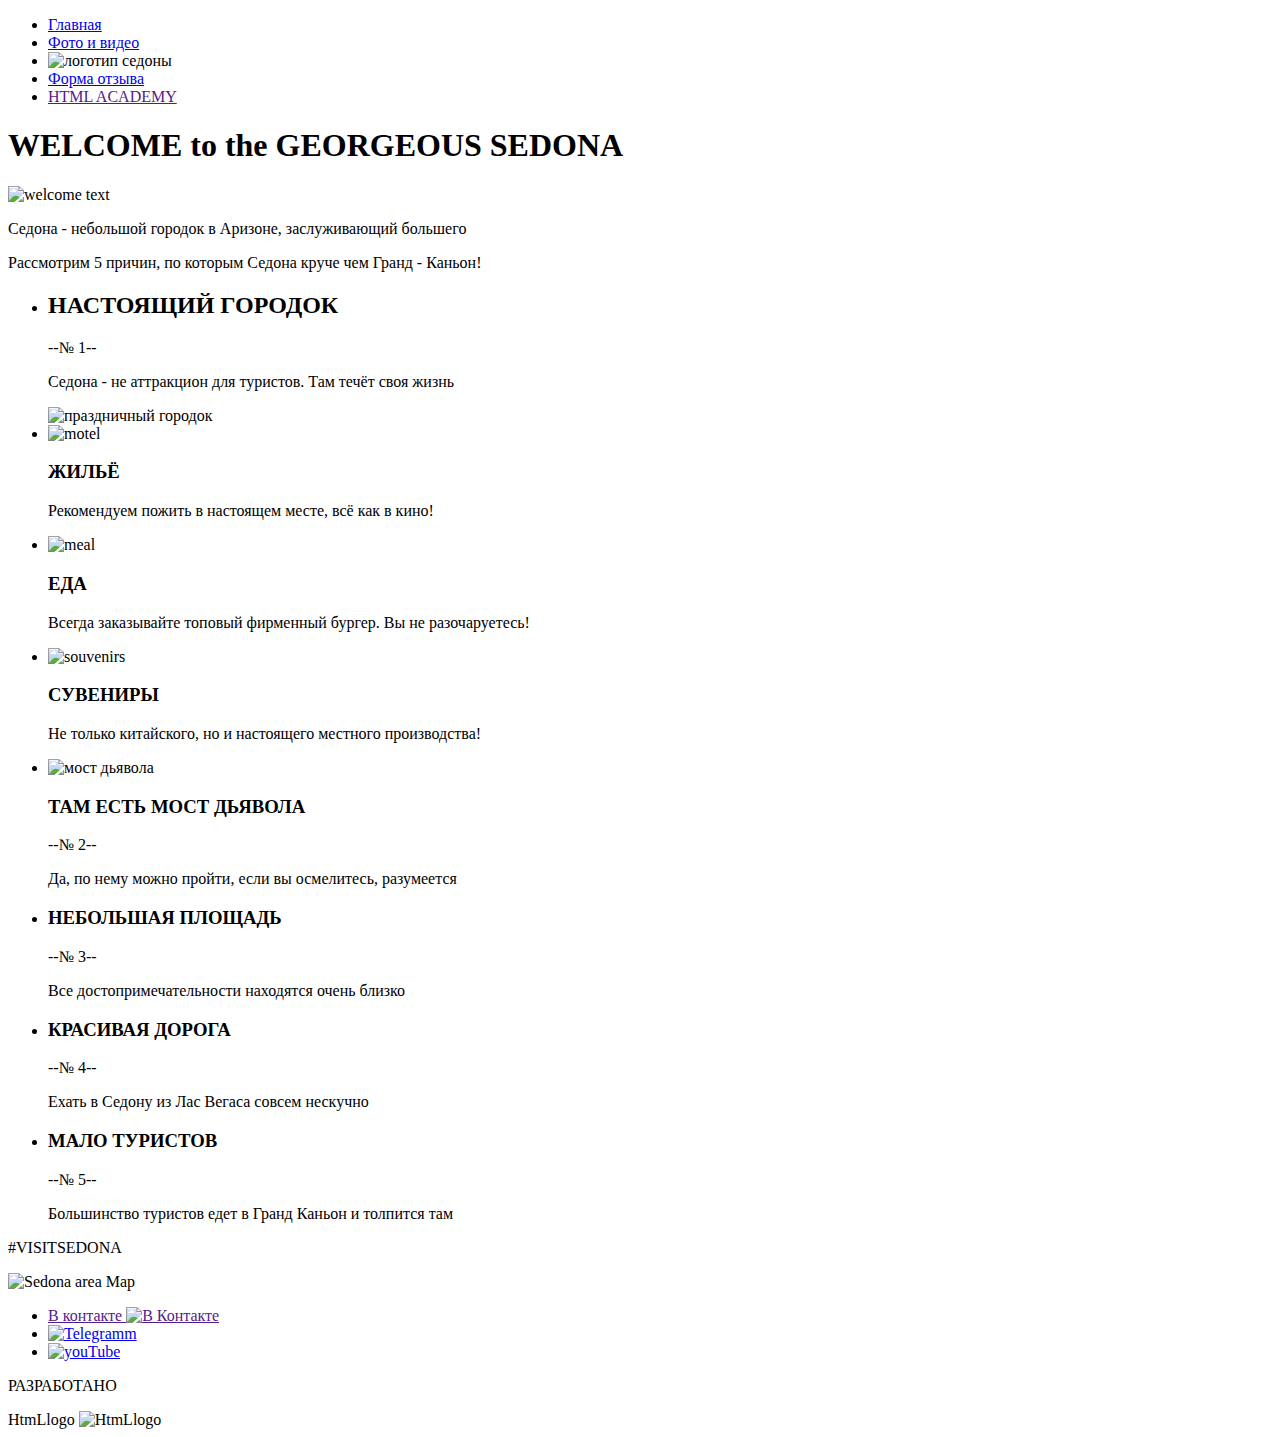
==== 3/index.html @ f10b2c18 ":heavy_check_mark: Сборка #3" ====
<!DOCTYPE html>
<html lang="ru">

<head>
    <meta charset="utf-8">
    <meta name="viewport" content="width=device-width, initial-scale=1.0">
    <title>HTML Academy: Седона</title>
  <base href="https://htmlacademy-adaptive.github.io/1983821-sedona-25/3/">
</head>

<body class="page-body">
    <!--p>Репозиторий создан для обучения на профессиональном онлайн‑курсе «<a href="https://htmlacademy.ru/intensive/adaptive">HTML и CSS. Адаптивная вёрстка и автоматизация</a>».</p-->

    <header class="page-header">
        <div class="container header-container">
            <nav class="header-navigation">
                <ul class="header-navigation-list">
                    <li class="header-navigation-list_item">
                        <a class="navigation-link" href="index.html">Главная</a>
                    </li>
                    <li class="header-navigation-list_item">
                        <a class="navigation-link" href="#">Фото и видео</a>
                    </li>
                    <li class="header-navigation-list_item"><img class="logotriangle" src="" height="96" width="185" alt="логотип седоны">
                    </li>
                    <li class="header-navigation-list_item">
                        <a class="navigation-link" href="#">Форма отзыва</a>
                    </li>
                    <li class="header-navigation-list_item">
                        <a class="navigation-link" href="">HTML ACADEMY</a>
                    </li>
                </ul>
            </nav>
        </div>
    </header>
    <main>
        <section class="main-part">
            <h1 class="main-part_title">WELCOME to the GEORGEOUS SEDONA</h1>
            <img class="main-part_title--welcome-image" src="" alt="welcome text">
        </section>
        <div class="main-part__advantages">
            <p class="advantages_title">Седона - небольшой городок в Аризоне, заслуживающий большего</p>
            <p class="advantages_title--overview">Рассмотрим 5 причин, по которым Седона круче чем Гранд - Каньон!</p>
        </div>
        <section class="advantages_details">
            <div class="advantages_details">
                <ul class="advantages_details-list">
                    <li class="advantages_details-list--item background-blue">
                        <h2 class="advantages_details-list--item--title">НАСТОЯЩИЙ ГОРОДОК </h2>
                        <p class="advantages_details-list--item--number"> --№ 1-- </p>
                        <p class="advantages_details-list--item--description"> Седона - не аттракцион для туристов. Там течёт своя жизнь</p>
                        <img class="advantages_details-list--item--photo" src="" width="" height="" alt="праздничный городок">
                    </li>
                    <li class="advantages_details-list--item">
                        <img class="advantages_details-list--item--attraction--pic" src="" width="" height="" alt="motel">
                        <h3 class="advantages_details-list--item--attraction--title">ЖИЛЬЁ</h3>
                        <p class="advantages_details-list--item--attraction--description"> Рекомендуем пожить в настоящем месте, всё как в кино! </p>
                    </li>
                    <li class="advantages_details-list--item">
                        <img class="advantages_details-list--item--attraction--pic" src="" width="" height="" alt="meal">
                        <h3 class="advantages_details-list--item--attraction--title"> ЕДА</h3>
                        <p class="advantages_details-list--item--attraction--description"> Всегда заказывайте топовый фирменный бургер. Вы не разочаруетесь!</p>
                    </li>
                    <li class="advantages_details-list--item">
                        <img class="advantages_details-list--item--attraction--pic" src="" width="" height="" alt="souvenirs">
                        <h3 class="advantages_details-list--item--attraction--title">СУВЕНИРЫ</h3>
                        <p class="advantages-description"> Не только китайского, но и настоящего местного производства! </p>
                    </li>

                    <li class="advantages_details-list--item background--blue">
                        <img class="advantages_details-list--item--photo" src="" width="" height="" alt="мост дьявола">
                        <h3 class="advantages_details-list--item--attraction--title">ТАМ ЕСТЬ МОСТ ДЬЯВОЛА</h3>
                        <p class="advantages_details-list--item--number"> --№ 2-- </p>
                        <p class="advantages_details-list--item--description">Да, по нему можно пройти, если вы осмелитесь, разумеется</p>
                    </li>
                    <li class="advantages_details-list--item">
                        <h3 class="advantages_details-list--item--attraction--title">НЕБОЛЬШАЯ ПЛОЩАДЬ</h3>
                        <p class="advantages_details-list--item--number"> --№ 3-- </p>
                        <p class="advantages_details-list--item--attraction--description">Все достопримечательности находятся очень близко</p>
                    </li>
                    <li class="advantages_details-list--item">
                        <h3 class="advantages_details-list--item--attraction--title">КРАСИВАЯ ДОРОГА</h3>
                        <p class="advantages_details-list--item--number"> --№ 4-- </p>
                        <p class="advantages_details-list--item--attraction--description">Ехать в Седону из Лас Вегаса совсем нескучно</p>
                    </li>
                    <li class="advantages_details-list--item">
                        <h3 class="advantages_details-list--item--attraction--title">МАЛО ТУРИСТОВ</h3>
                        <p class="advantages_details-list--item--number"> --№ 5-- </p>
                        <p class="advantages_details-list--item--attraction--description">Большинство туристов едет в Гранд Каньон и толпится там</p>
                    </li>
                </ul>
            </div>
        </section>
    </main>
    <footer class="page-footer">
        <p class="page-footer_appeal">#VISITSEDONA</p>
        <img class="page-footer_map" src="" width="" height="" alt="Sedona area Map">
        <ul class="page-footer_social-list">
            <li class="page-footer_social-list--item">
                <a class="page-footer_button visually-hidden" href="" target="В Контакте">В контакте
                    <img src="" alt="В Контакте">
                </a>
            </li>
            <li class="page-footer_social-list--item">
                <a class="page-footer_button" href="https:telegram.ru" target="Telegramm">
                    <img src="" alt="Telegramm">
                </a>
            </li>
            <li class="page-footer_social-list--item">
                <a class="page-footer_button" href="https:youtube.com" target="youtube">
                    <img src="images/labels/social-youtube.png" alt="youTube">
                </a>
            </li>
        </ul>
        <p class="page-footer_copyright">РАЗРАБОТАНО</p>
        <a class="page-footer_button visually-hidden">HtmLlogo
            <img src="" href="#" target="_blank" alt="HtmLlogo">
        </a>
    </footer>
</body>

</html>
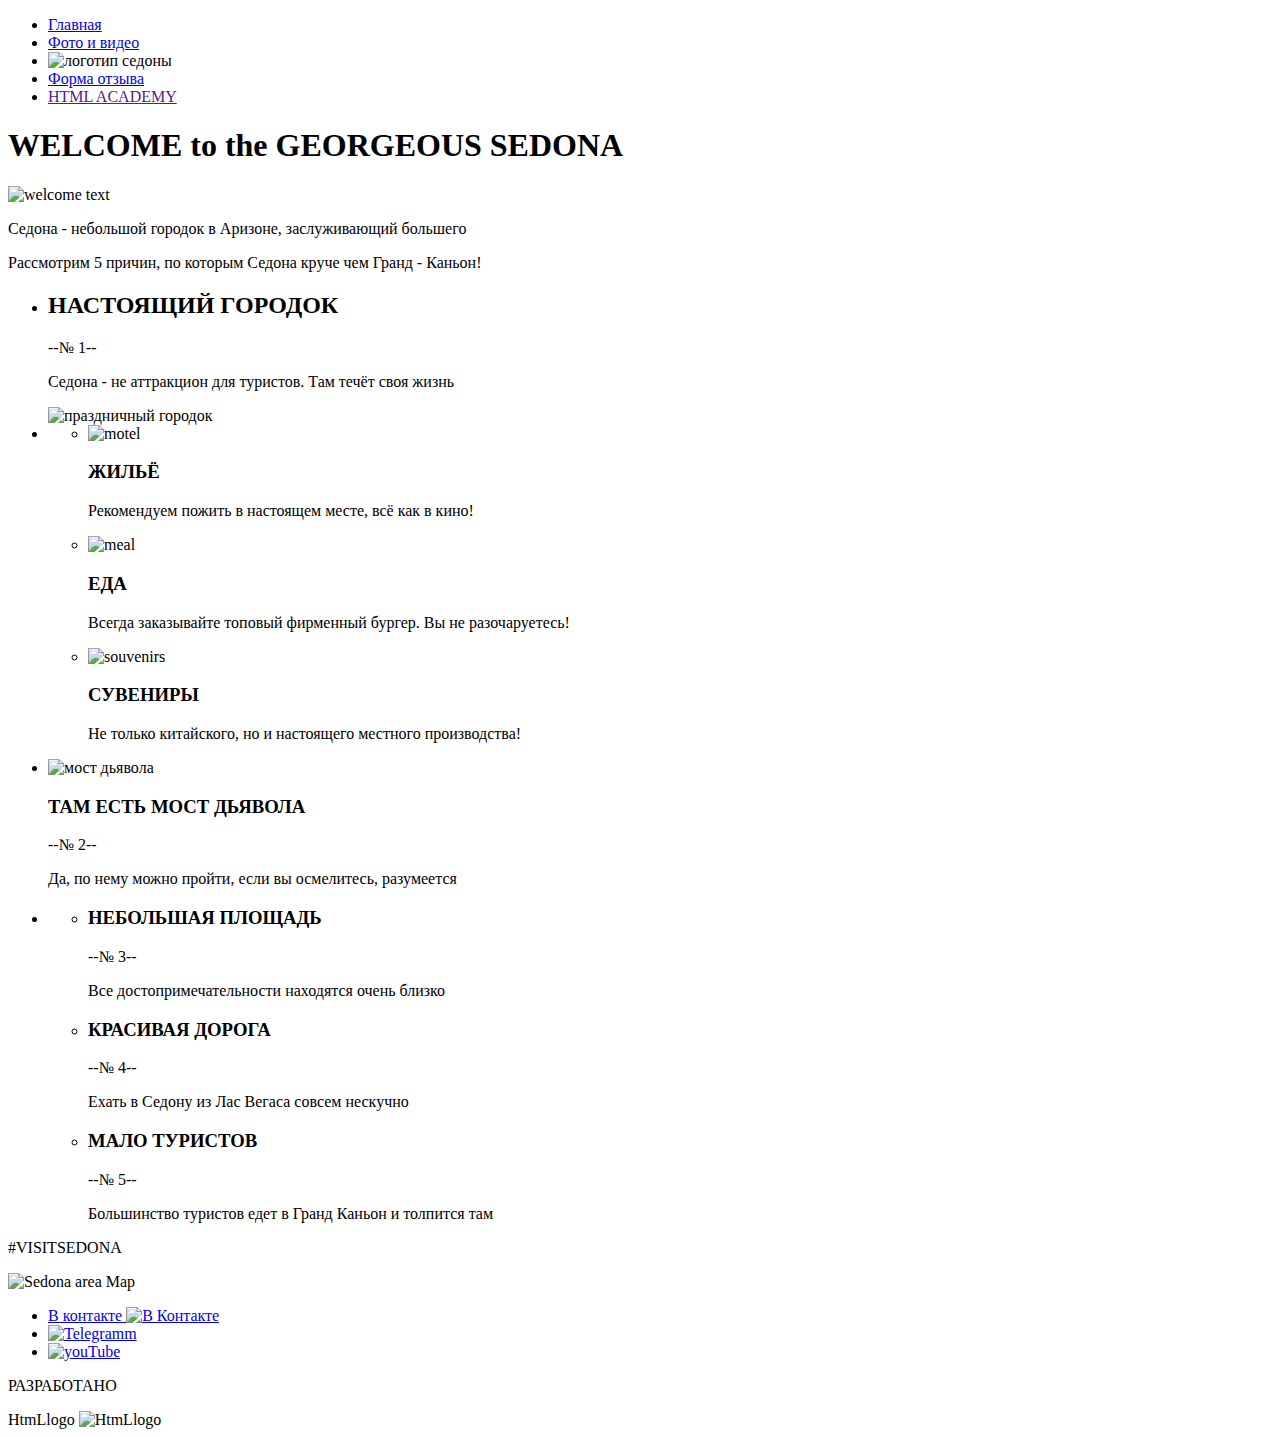
==== commit c0ba3f85: ":heavy_check_mark: Сборка #3" ====
--- a/3/index.html
+++ b/3/index.html
@@ -35,86 +35,109 @@
     </header>
     <main>
         <section class="main-part">
-            <h1 class="main-part_title">WELCOME to the GEORGEOUS SEDONA</h1>
-            <img class="main-part_title--welcome-image" src="" alt="welcome text">
-        </section>
-        <div class="main-part__advantages">
-            <p class="advantages_title">Седона - небольшой городок в Аризоне, заслуживающий большего</p>
-            <p class="advantages_title--overview">Рассмотрим 5 причин, по которым Седона круче чем Гранд - Каньон!</p>
-        </div>
-        <section class="advantages_details">
-            <div class="advantages_details">
-                <ul class="advantages_details-list">
-                    <li class="advantages_details-list--item background-blue">
-                        <h2 class="advantages_details-list--item--title">НАСТОЯЩИЙ ГОРОДОК </h2>
-                        <p class="advantages_details-list--item--number"> --№ 1-- </p>
-                        <p class="advantages_details-list--item--description"> Седона - не аттракцион для туристов. Там течёт своя жизнь</p>
-                        <img class="advantages_details-list--item--photo" src="" width="" height="" alt="праздничный городок">
-                    </li>
-                    <li class="advantages_details-list--item">
-                        <img class="advantages_details-list--item--attraction--pic" src="" width="" height="" alt="motel">
-                        <h3 class="advantages_details-list--item--attraction--title">ЖИЛЬЁ</h3>
-                        <p class="advantages_details-list--item--attraction--description"> Рекомендуем пожить в настоящем месте, всё как в кино! </p>
-                    </li>
-                    <li class="advantages_details-list--item">
-                        <img class="advantages_details-list--item--attraction--pic" src="" width="" height="" alt="meal">
-                        <h3 class="advantages_details-list--item--attraction--title"> ЕДА</h3>
-                        <p class="advantages_details-list--item--attraction--description"> Всегда заказывайте топовый фирменный бургер. Вы не разочаруетесь!</p>
-                    </li>
-                    <li class="advantages_details-list--item">
-                        <img class="advantages_details-list--item--attraction--pic" src="" width="" height="" alt="souvenirs">
-                        <h3 class="advantages_details-list--item--attraction--title">СУВЕНИРЫ</h3>
-                        <p class="advantages-description"> Не только китайского, но и настоящего местного производства! </p>
-                    </li>
-
-                    <li class="advantages_details-list--item background--blue">
-                        <img class="advantages_details-list--item--photo" src="" width="" height="" alt="мост дьявола">
-                        <h3 class="advantages_details-list--item--attraction--title">ТАМ ЕСТЬ МОСТ ДЬЯВОЛА</h3>
-                        <p class="advantages_details-list--item--number"> --№ 2-- </p>
-                        <p class="advantages_details-list--item--description">Да, по нему можно пройти, если вы осмелитесь, разумеется</p>
-                    </li>
-                    <li class="advantages_details-list--item">
-                        <h3 class="advantages_details-list--item--attraction--title">НЕБОЛЬШАЯ ПЛОЩАДЬ</h3>
-                        <p class="advantages_details-list--item--number"> --№ 3-- </p>
-                        <p class="advantages_details-list--item--attraction--description">Все достопримечательности находятся очень близко</p>
-                    </li>
-                    <li class="advantages_details-list--item">
-                        <h3 class="advantages_details-list--item--attraction--title">КРАСИВАЯ ДОРОГА</h3>
-                        <p class="advantages_details-list--item--number"> --№ 4-- </p>
-                        <p class="advantages_details-list--item--attraction--description">Ехать в Седону из Лас Вегаса совсем нескучно</p>
-                    </li>
-                    <li class="advantages_details-list--item">
-                        <h3 class="advantages_details-list--item--attraction--title">МАЛО ТУРИСТОВ</h3>
-                        <p class="advantages_details-list--item--number"> --№ 5-- </p>
-                        <p class="advantages_details-list--item--attraction--description">Большинство туристов едет в Гранд Каньон и толпится там</p>
-                    </li>
-                </ul>
+            <div class="main-part__welcome">
+                <h1 class="visually-hidden">WELCOME to the GEORGEOUS SEDONA</h1>
+                <img class="main-part__image" src="#" width="" height="" alt="welcome text">
+            </div>
+            <div class="main-part__advantages">
+                <p class="main-part__title">Седона - небольшой городок в Аризоне, заслуживающий большего</p>
+                <p class="main-part__overview">Рассмотрим 5 причин, по которым Седона круче чем Гранд - Каньон!</p>
             </div>
         </section>
+        <section class="advantages">
+            <ul class="advantages__list list-reset">
+                <li class="advantages__item advantages__item--full">
+                    <div class="advantages__wrapper">
+                        <div class="advantages__container">
+                            <h2 class="advantages__title">НАСТОЯЩИЙ ГОРОДОК </h2>
+                            <p class="advantages__number"> --№ 1-- </p>
+                            <p class="advantages__description"> Седона - не аттракцион для туристов. Там течёт своя жизнь</p>
+                        </div>
+                        <div class="advantages__img">
+                            <img src="#" width="" height="" alt="праздничный городок">
+                        </div>
+                    </div>
+                </li>
+                <li class="advantages__item">
+                    <ul class="advantages__attractions">
+                        <li class="advantages__attractions--item">
+                            <img src="#" width="" height="" alt="motel">
+                            <h3 class="advantages__title">ЖИЛЬЁ</h3>
+                            <p class="advantages__description">Рекомендуем пожить в настоящем месте, всё как в кино! </p>
+                        </li>
+                        <li class="advantages__attractions--item">
+                            <img src="#" width=" " height=" " alt="meal">
+                            <h3 class="advantages__title"> ЕДА</h3>
+                            <p class="advantages__description">Всегда заказывайте топовый фирменный бургер. Вы не разочаруетесь!</p>
+                        </li>
+                        <li class="advantages__attractions--item">
+                            <img src="#" width=" " height=" " alt="souvenirs">
+                            <h3 class="advantages__title">СУВЕНИРЫ</h3>
+                            <p class="advantages__description"> Не только китайского, но и настоящего местного производства! </p>
+                        </li>
+                    </ul>
+                    <li class="advantages__item advantages__item--ful">
+                        <div class="advaantages__wrapper">
+                            <div class="advantages__img">
+                                <img src="#" width=" " height=" " alt="мост дьявола ">
+                            </div>
+                            <div class="advantages__container">
+                                <h3 class="advantages__title">ТАМ ЕСТЬ МОСТ ДЬЯВОЛА</h3>
+                                <p class="advantages__number"></p> --№ 2-- </p>
+                                <p class="advantages__description">Да, по нему можно пройти, если вы осмелитесь, разумеется</p>
+                            </div>
+                        </div>
+                        <li class="advantages__item">
+                            <ul class="advantages__attractions">
+                                <li class="advantages__item">
+                                    <div class="advantages__container">
+                                        <h3 class="advantages__title ">НЕБОЛЬШАЯ ПЛОЩАДЬ</h3>
+                                        <p class="advantages__number"> --№ 3-- </p>
+                                        <p class="advantages__description">Все достопримечательности находятся очень близко</p>
+                                    </div>
+                                </li>
+                                <li class="advantages__item">
+                                    <div class="adevantages__container">
+                                        <h3 class="advantages__title">КРАСИВАЯ ДОРОГА</h3>
+                                        <p class="advantages__number"> --№ 4-- </p>
+                                        <p class="advantages__description ">Ехать в Седону из Лас Вегаса совсем нескучно</p>
+                                    </div>
+                                </li>
+                                <li class="advantages__item">
+                                    <div class="adevantages__container">
+                                        <h3 class="advantages__title ">МАЛО ТУРИСТОВ</h3>
+                                        <p class="advantages__number"> --№ 5-- </p>
+                                        <p class="advantages__description">Большинство туристов едет в Гранд Каньон и толпится там</p>
+                                    </div>
+                                </li>
+                            </ul>
+                        </li>
+
+        </section>
     </main>
-    <footer class="page-footer">
-        <p class="page-footer_appeal">#VISITSEDONA</p>
-        <img class="page-footer_map" src="" width="" height="" alt="Sedona area Map">
-        <ul class="page-footer_social-list">
-            <li class="page-footer_social-list--item">
-                <a class="page-footer_button visually-hidden" href="" target="В Контакте">В контакте
-                    <img src="" alt="В Контакте">
+    <footer class="page-footer ">
+        <p class="page-footer_appeal ">#VISITSEDONA</p>
+        <img class="page-footer_map " src=" " width=" " height=" " alt="Sedona area Map ">
+        <ul class="page-footer_social-list ">
+            <li class="page-footer_social-list--item ">
+                <a class="page-footer_button visually-hidden " href=" " target="В Контакте ">В контакте
+                    <img src=" " alt="В Контакте ">
                 </a>
             </li>
-            <li class="page-footer_social-list--item">
-                <a class="page-footer_button" href="https:telegram.ru" target="Telegramm">
-                    <img src="" alt="Telegramm">
+            <li class="page-footer_social-list--item ">
+                <a class="page-footer_button " href="https:telegram.ru " target="Telegramm ">
+                    <img src=" " alt="Telegramm ">
                 </a>
             </li>
-            <li class="page-footer_social-list--item">
-                <a class="page-footer_button" href="https:youtube.com" target="youtube">
-                    <img src="images/labels/social-youtube.png" alt="youTube">
+            <li class="page-footer_social-list--item ">
+                <a class="page-footer_button " href="https:youtube.com " target="youtube ">
+                    <img src="images/labels/social-youtube.png " alt="youTube ">
                 </a>
             </li>
         </ul>
-        <p class="page-footer_copyright">РАЗРАБОТАНО</p>
-        <a class="page-footer_button visually-hidden">HtmLlogo
-            <img src="" href="#" target="_blank" alt="HtmLlogo">
+        <p class="page-footer_copyright ">РАЗРАБОТАНО</p>
+        <a class="page-footer_button visually-hidden ">HtmLlogo
+            <img src=" " href="# " target="_blank " alt="HtmLlogo ">
         </a>
     </footer>
 </body>
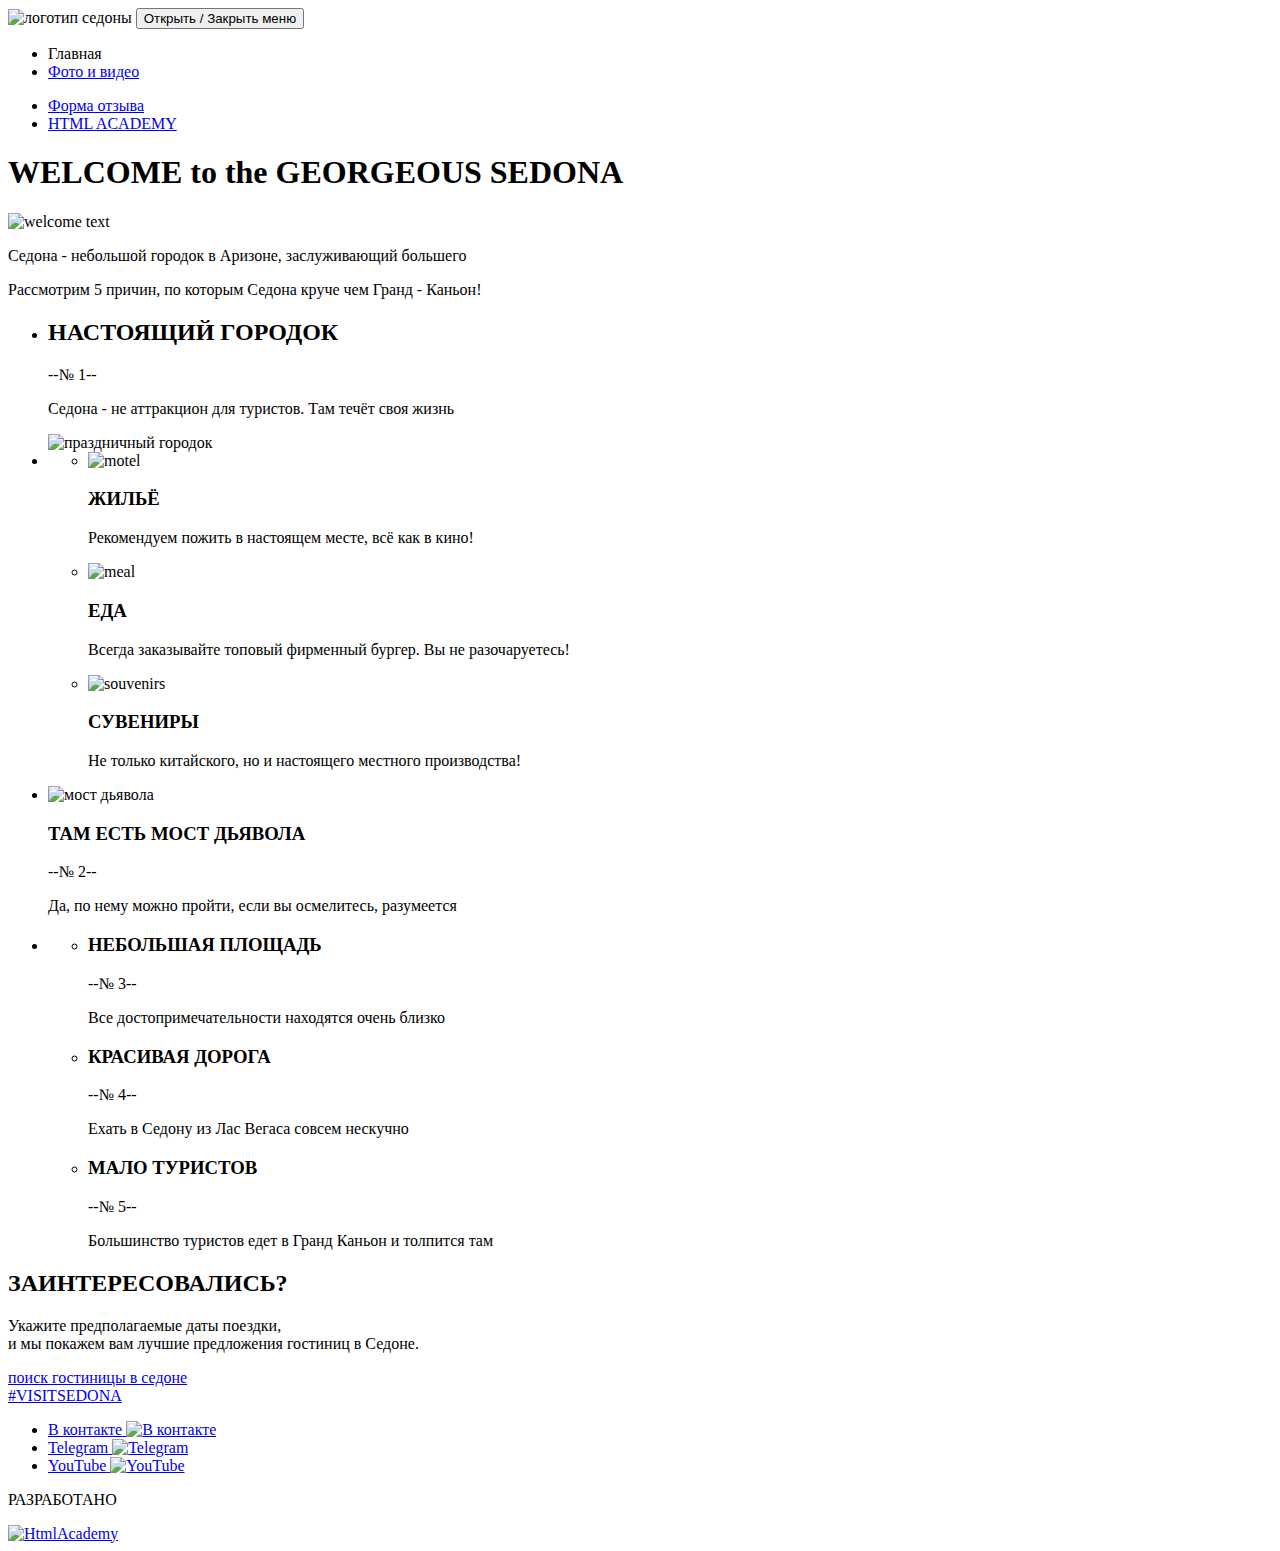
==== commit 3cdaddfa: ":heavy_check_mark: Сборка #3" ====
--- a/3/index.html
+++ b/3/index.html
@@ -2,144 +2,183 @@
 <html lang="ru">
 
 <head>
-    <meta charset="utf-8">
-    <meta name="viewport" content="width=device-width, initial-scale=1.0">
-    <title>HTML Academy: Седона</title>
+  <meta charset="utf-8" />
+  <meta name="viewport" content="width=device-width, initial-scale=1.0" />
+  <title>HTML Academy: Седона</title>
   <base href="https://htmlacademy-adaptive.github.io/1983821-sedona-25/3/">
 </head>
 
-<body class="page-body">
-    <!--p>Репозиторий создан для обучения на профессиональном онлайн‑курсе «<a href="https://htmlacademy.ru/intensive/adaptive">HTML и CSS. Адаптивная вёрстка и автоматизация</a>».</p-->
+<body class="body">
+  <header class="header">
+    <nav class="header__navigation navigation">
+      <a class="navigation__logo">
+        <img src="#" height="96" width="185" alt="логотип седоны" />
+      </a>
+      <button class="navigation__btn" type="button">
+        <span class="visually-hidden">Открыть / Закрыть меню</span>
+      </button>
+      <ul class="navigation__list list-reset">
+        <li class="navigation__item">
+          <a class="navigation__link navigation__link--current">Главная</a>
+        </li>
+        <li class="navigation__item">
+          <a class="navigation__link" href="catalog.html">Фото и видео</a>
+        </li>
+      </ul>
+      <ul class="navigation__list list-reset">
+        <li class="navigation__item">
+          <a class="navigation__link" href="form.html">Форма отзыва</a>
+        </li>
+        <li class="navigation__item">
+          <a class="navigation__link" href="#">HTML ACADEMY</a>
+        </li>
+      </ul>
+    </nav>
+  </header>
+  <main>
+    <section class="main">
+      <div class="main__welcome">
+        <h1 class="visually-hidden">WELCOME to the GEORGEOUS SEDONA</h1>
+        <img class="main__image" src="#" width="901" height="389" alt="welcome text" />
+      </div>
+      <div class="main__advantages">
+        <p class="main__title">
+          Седона - небольшой городок в Аризоне, заслуживающий большего
+        </p>
+        <p class="main__overview">
+          Рассмотрим 5 причин, по которым Седона круче чем Гранд - Каньон!
+        </p>
+      </div>
+    </section>
+    <section class="advantages">
+      <ul class="advantages__list list-reset">
+        <li class="advantages__item advantages__item--full">
+          <div class="advantages__wrapper">
+            <div class="advantages__container">
+              <h2 class="advantages__title">НАСТОЯЩИЙ ГОРОДОК</h2>
+              <p class="advantages__number">--№ 1--</p>
+              <p class="advantages__description">
+                Седона - не аттракцион для туристов. Там течёт своя жизнь
+              </p>
+            </div>
+            <div class="advantages__img">
+              <img src="#" width="520" height="260" alt="праздничный городок" />
+            </div>
+          </div>
+        </li>
+        <li class="advantages__item">
+          <ul class="advantages__attractions">
+            <li class="advantages__item">
+              <img src="#" width="39" height="37" alt="motel" />
+              <h3 class="advantages__title">ЖИЛЬЁ</h3>
+              <p class="advantages__description">
+                Рекомендуем пожить в настоящем месте, всё как в кино!
+              </p>
+            </li>
+            <li class="advantages__item">
+              <img src="#" width="40" height="35" alt="meal" />
+              <h3 class="advantages__title">ЕДА</h3>
+              <p class="advantages__description">
+                Всегда заказывайте топовый фирменный бургер. Вы не
+                разочаруетесь!
+              </p>
+            </li>
+            <li class="advantages__item">
+              <img src="#" width="32" height="38" alt="souvenirs" />
+              <h3 class="advantages__title">СУВЕНИРЫ</h3>
+              <p class="advantages__description">
+                Не только китайского, но и настоящего местного производства!
+              </p>
+            </li>
+          </ul>
+        </li>
 
-    <header class="page-header">
-        <div class="container header-container">
-            <nav class="header-navigation">
-                <ul class="header-navigation-list">
-                    <li class="header-navigation-list_item">
-                        <a class="navigation-link" href="index.html">Главная</a>
-                    </li>
-                    <li class="header-navigation-list_item">
-                        <a class="navigation-link" href="#">Фото и видео</a>
-                    </li>
-                    <li class="header-navigation-list_item"><img class="logotriangle" src="" height="96" width="185" alt="логотип седоны">
-                    </li>
-                    <li class="header-navigation-list_item">
-                        <a class="navigation-link" href="#">Форма отзыва</a>
-                    </li>
-                    <li class="header-navigation-list_item">
-                        <a class="navigation-link" href="">HTML ACADEMY</a>
-                    </li>
-                </ul>
-            </nav>
-        </div>
-    </header>
-    <main>
-        <section class="main-part">
-            <div class="main-part__welcome">
-                <h1 class="visually-hidden">WELCOME to the GEORGEOUS SEDONA</h1>
-                <img class="main-part__image" src="#" width="" height="" alt="welcome text">
+        <li class="advantages__item advantages__item--ful">
+          <div class="advantages__wrapper">
+            <div class="advantages__img">
+              <img src="#" width="520" height="260" alt="мост дьявола " />
             </div>
-            <div class="main-part__advantages">
-                <p class="main-part__title">Седона - небольшой городок в Аризоне, заслуживающий большего</p>
-                <p class="main-part__overview">Рассмотрим 5 причин, по которым Седона круче чем Гранд - Каньон!</p>
+            <div class="advantages__container">
+              <h3 class="advantages__title">ТАМ ЕСТЬ МОСТ ДЬЯВОЛА</h3>
+              <p class="advantages__number">--№ 2--</p>
+              <p class="advantages__description">
+                Да, по нему можно пройти, если вы осмелитесь, разумеется
+              </p>
             </div>
-        </section>
-        <section class="advantages">
-            <ul class="advantages__list list-reset">
-                <li class="advantages__item advantages__item--full">
-                    <div class="advantages__wrapper">
-                        <div class="advantages__container">
-                            <h2 class="advantages__title">НАСТОЯЩИЙ ГОРОДОК </h2>
-                            <p class="advantages__number"> --№ 1-- </p>
-                            <p class="advantages__description"> Седона - не аттракцион для туристов. Там течёт своя жизнь</p>
-                        </div>
-                        <div class="advantages__img">
-                            <img src="#" width="" height="" alt="праздничный городок">
-                        </div>
-                    </div>
-                </li>
-                <li class="advantages__item">
-                    <ul class="advantages__attractions">
-                        <li class="advantages__attractions--item">
-                            <img src="#" width="" height="" alt="motel">
-                            <h3 class="advantages__title">ЖИЛЬЁ</h3>
-                            <p class="advantages__description">Рекомендуем пожить в настоящем месте, всё как в кино! </p>
-                        </li>
-                        <li class="advantages__attractions--item">
-                            <img src="#" width=" " height=" " alt="meal">
-                            <h3 class="advantages__title"> ЕДА</h3>
-                            <p class="advantages__description">Всегда заказывайте топовый фирменный бургер. Вы не разочаруетесь!</p>
-                        </li>
-                        <li class="advantages__attractions--item">
-                            <img src="#" width=" " height=" " alt="souvenirs">
-                            <h3 class="advantages__title">СУВЕНИРЫ</h3>
-                            <p class="advantages__description"> Не только китайского, но и настоящего местного производства! </p>
-                        </li>
-                    </ul>
-                    <li class="advantages__item advantages__item--ful">
-                        <div class="advaantages__wrapper">
-                            <div class="advantages__img">
-                                <img src="#" width=" " height=" " alt="мост дьявола ">
-                            </div>
-                            <div class="advantages__container">
-                                <h3 class="advantages__title">ТАМ ЕСТЬ МОСТ ДЬЯВОЛА</h3>
-                                <p class="advantages__number"></p> --№ 2-- </p>
-                                <p class="advantages__description">Да, по нему можно пройти, если вы осмелитесь, разумеется</p>
-                            </div>
-                        </div>
-                        <li class="advantages__item">
-                            <ul class="advantages__attractions">
-                                <li class="advantages__item">
-                                    <div class="advantages__container">
-                                        <h3 class="advantages__title ">НЕБОЛЬШАЯ ПЛОЩАДЬ</h3>
-                                        <p class="advantages__number"> --№ 3-- </p>
-                                        <p class="advantages__description">Все достопримечательности находятся очень близко</p>
-                                    </div>
-                                </li>
-                                <li class="advantages__item">
-                                    <div class="adevantages__container">
-                                        <h3 class="advantages__title">КРАСИВАЯ ДОРОГА</h3>
-                                        <p class="advantages__number"> --№ 4-- </p>
-                                        <p class="advantages__description ">Ехать в Седону из Лас Вегаса совсем нескучно</p>
-                                    </div>
-                                </li>
-                                <li class="advantages__item">
-                                    <div class="adevantages__container">
-                                        <h3 class="advantages__title ">МАЛО ТУРИСТОВ</h3>
-                                        <p class="advantages__number"> --№ 5-- </p>
-                                        <p class="advantages__description">Большинство туристов едет в Гранд Каньон и толпится там</p>
-                                    </div>
-                                </li>
-                            </ul>
-                        </li>
+          </div>
+        </li>
 
-        </section>
-    </main>
-    <footer class="page-footer ">
-        <p class="page-footer_appeal ">#VISITSEDONA</p>
-        <img class="page-footer_map " src=" " width=" " height=" " alt="Sedona area Map ">
-        <ul class="page-footer_social-list ">
-            <li class="page-footer_social-list--item ">
-                <a class="page-footer_button visually-hidden " href=" " target="В Контакте ">В контакте
-                    <img src=" " alt="В Контакте ">
-                </a>
+        <li class="advantages__item">
+          <ul class="advantages__attractions">
+            <li class="advantages__item">
+              <div class="advantages__container">
+                <h3 class="advantages__title">НЕБОЛЬШАЯ ПЛОЩАДЬ</h3>
+                <p class="advantages__number">--№ 3--</p>
+                <p class="advantages__description">
+                  Все достопримечательности находятся очень близко
+                </p>
+              </div>
             </li>
-            <li class="page-footer_social-list--item ">
-                <a class="page-footer_button " href="https:telegram.ru " target="Telegramm ">
-                    <img src=" " alt="Telegramm ">
-                </a>
+            <li class="advantages__item">
+              <div class="advantages__container">
+                <h3 class="advantages__title">КРАСИВАЯ ДОРОГА</h3>
+                <p class="advantages__number">--№ 4--</p>
+                <p class="advantages__description">
+                  Ехать в Седону из Лас Вегаса совсем нескучно
+                </p>
+              </div>
             </li>
-            <li class="page-footer_social-list--item ">
-                <a class="page-footer_button " href="https:youtube.com " target="youtube ">
-                    <img src="images/labels/social-youtube.png " alt="youTube ">
-                </a>
+            <li class="advantages__item">
+              <div class="advantages__container">
+                <h3 class="advantages__title">МАЛО ТУРИСТОВ</h3>
+                <p class="advantages__number">--№ 5--</p>
+                <p class="advantages__description">
+                  Большинство туристов едет в Гранд Каньон и толпится там
+                </p>
+              </div>
             </li>
-        </ul>
-        <p class="page-footer_copyright ">РАЗРАБОТАНО</p>
-        <a class="page-footer_button visually-hidden ">HtmLlogo
-            <img src=" " href="# " target="_blank " alt="HtmLlogo ">
+          </ul>
+        </li>
+      </ul>
+    </section>
+    <section class="hotels">
+      <h2 class="hotels__title">ЗАИНТЕРЕСОВАЛИСЬ?</h2>
+      <p class="hotels__text">
+        Укажите предполагаемые даты поездки,<br />
+        и мы покажем вам лучшие предложения гостиниц в Седоне.
+      </p>
+      <a class="navigation__search" href="catalog.html">поиск гостиницы в седоне</a>
+    </section>
+  </main>
+  <footer class="footer">
+    <a class="footer__appeal" href="#">#VISITSEDONA</a>
+    <ul class="social list-reset">
+      <li class="social__item">
+        <a class="social__link" href="#">
+          <span class="visually-hidden">В контакте</span>
+          <img src="#" alt="В контакте" width="24" height="24" />
         </a>
-    </footer>
+      </li>
+      <li class="social__item">
+        <a class="social__link" href="#">
+          <span class="visually-hidden">Telegram</span>
+          <img src="#" alt="Telegram" width="24" height="24" />
+        </a>
+      </li>
+      <li class="social__item">
+        <a class="social__link" href="#">
+          <span class="visually-hidden">YouTube</span>
+          <img src="#" alt="YouTube" width="24" height="24" />
+        </a>
+      </li>
+    </ul>
+    <div class="footer__copyright">
+      <p class="footer__copyright-text">РАЗРАБОТАНО</p>
+      <a class="footer__copyright-link" href="#" target="_blank">
+        <img src="#" alt="HtmlAcademy" />
+      </a>
+    </div>
+  </footer>
 </body>
 
 </html>
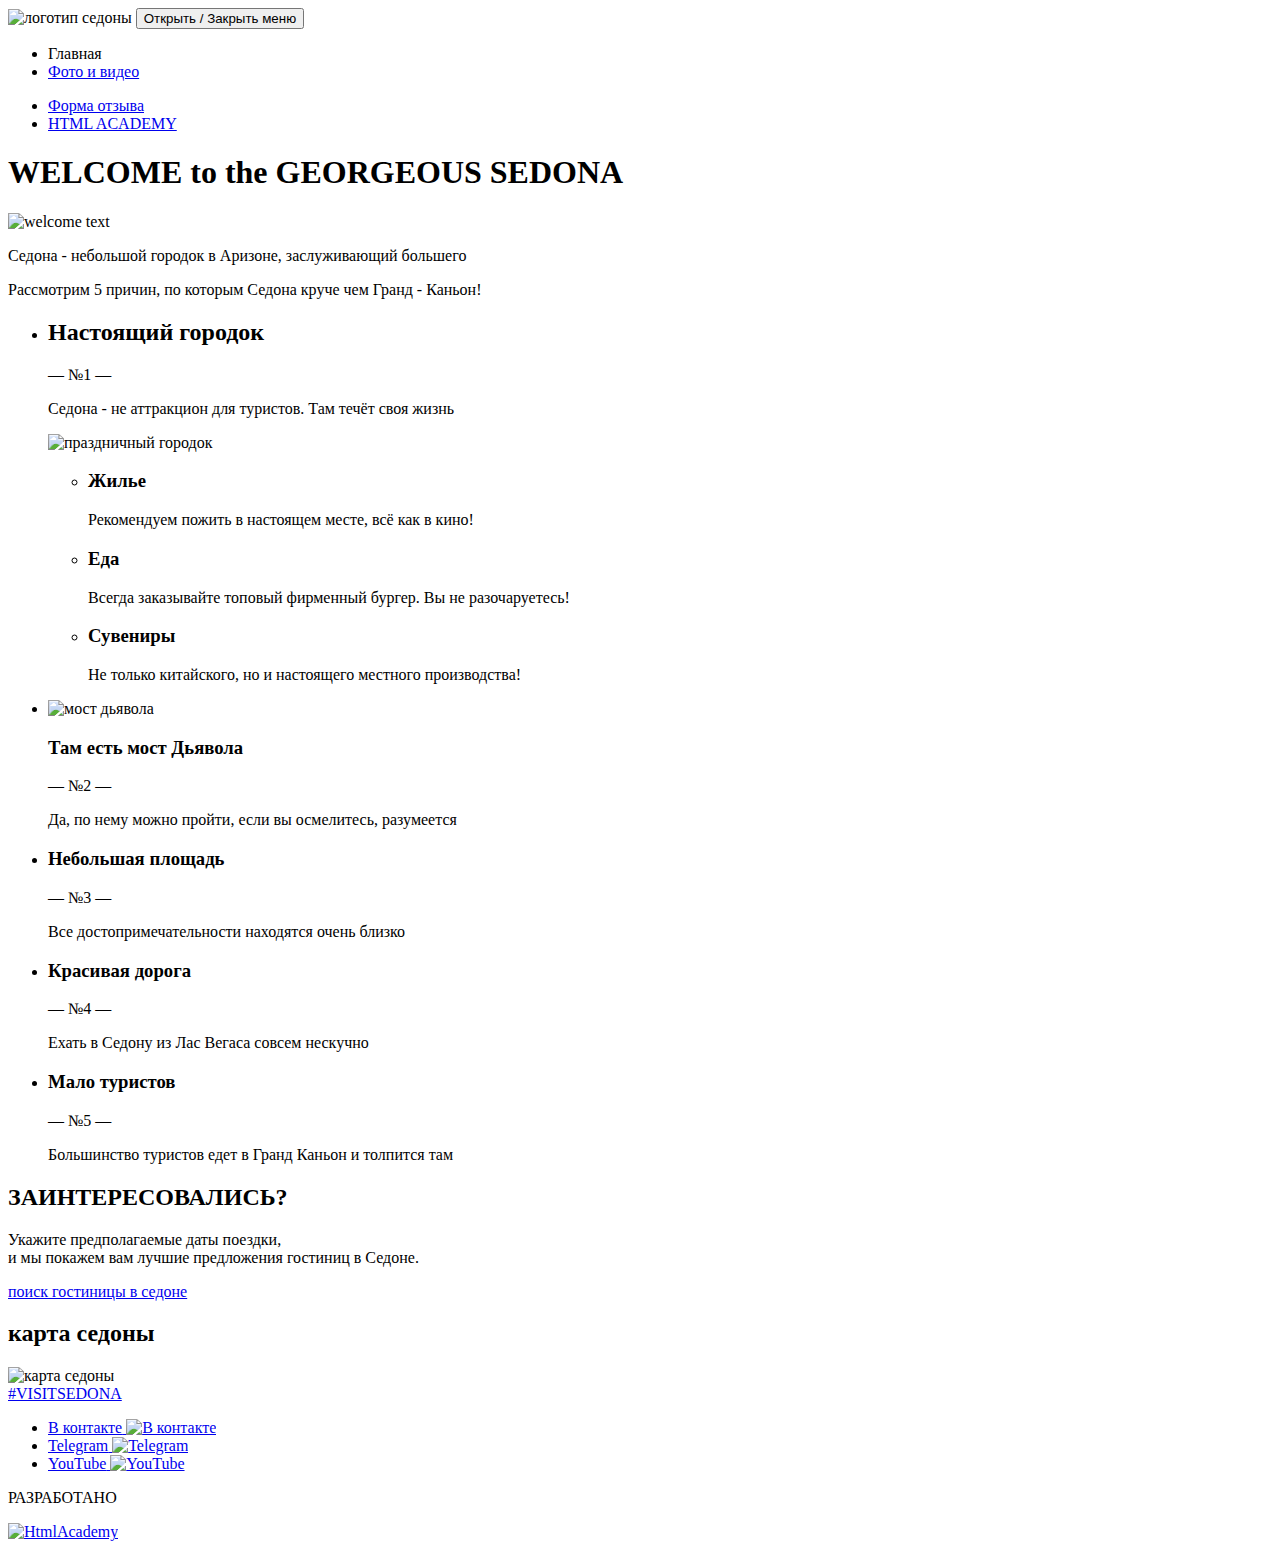
==== commit 0be2b996: ":heavy_check_mark: Сборка #3" ====
--- a/3/index.html
+++ b/3/index.html
@@ -55,99 +55,77 @@
         <li class="advantages__item advantages__item--full">
           <div class="advantages__wrapper">
             <div class="advantages__container">
-              <h2 class="advantages__title">НАСТОЯЩИЙ ГОРОДОК</h2>
-              <p class="advantages__number">--№ 1--</p>
-              <p class="advantages__description">
-                Седона - не аттракцион для туристов. Там течёт своя жизнь
-              </p>
+              <h2 class="advantages__title">Настоящий городок</h2>
+              <p class="advantages__number">— №1 —</p>
+              <p class="advantages__description"> Седона - не аттракцион для туристов. Там течёт своя жизнь</p>
             </div>
             <div class="advantages__img">
-              <img src="#" width="520" height="260" alt="праздничный городок" />
+              <img src="#" width="520" height="260" alt="праздничный городок">
+            </div>
+          </div>
+          <ul class="advantages__attractions">
+            <li class="advantages__attractions-item advantages__attractions-item--motel">
+              <h3 class="advantages__title">Жилье</h3>
+              <p class="advantages__description">Рекомендуем пожить в настоящем месте, всё как в кино!</p>
+            </li>
+            <li class="advantages__attractions-item advantages__attractions-item--meal">
+              <h3 class="advantages__title">Еда</h3>
+              <p class="advantages__description">Всегда заказывайте топовый фирменный бургер. Вы не разочаруетесь!</p>
+            </li>
+            <li class="advantages__attractions-item advantages__attractions-item--souvenirs">
+              <h3 class="advantages__title">Сувениры</h3>
+              <p class="advantages__description">Не только китайского, но и настоящего местного производства!</p>
+            </li>
+          </ul>
+        </li>
+        <li class="advantages__item advantages__item--ful">
+          <div class="advantages__wrapper">
+            <div class="advantages__img">
+              <img src="#" width="520" height="260" alt="мост дьявола ">
+            </div>
+            <div class="advantages__container">
+              <h3 class="advantages__title">Там есть мост Дьявола</h3>
+              <p class="advantages__number">— №2 —</p>
+              <p class="advantages__description">Да, по нему можно пройти, если вы осмелитесь, разумеется</p>
             </div>
           </div>
         </li>
         <li class="advantages__item">
-          <ul class="advantages__attractions">
-            <li class="advantages__item">
-              <img src="#" width="39" height="37" alt="motel" />
-              <h3 class="advantages__title">ЖИЛЬЁ</h3>
-              <p class="advantages__description">
-                Рекомендуем пожить в настоящем месте, всё как в кино!
-              </p>
-            </li>
-            <li class="advantages__item">
-              <img src="#" width="40" height="35" alt="meal" />
-              <h3 class="advantages__title">ЕДА</h3>
-              <p class="advantages__description">
-                Всегда заказывайте топовый фирменный бургер. Вы не
-                разочаруетесь!
-              </p>
-            </li>
-            <li class="advantages__item">
-              <img src="#" width="32" height="38" alt="souvenirs" />
-              <h3 class="advantages__title">СУВЕНИРЫ</h3>
-              <p class="advantages__description">
-                Не только китайского, но и настоящего местного производства!
-              </p>
-            </li>
-          </ul>
-        </li>
-
-        <li class="advantages__item advantages__item--ful">
-          <div class="advantages__wrapper">
-            <div class="advantages__img">
-              <img src="#" width="520" height="260" alt="мост дьявола " />
-            </div>
-            <div class="advantages__container">
-              <h3 class="advantages__title">ТАМ ЕСТЬ МОСТ ДЬЯВОЛА</h3>
-              <p class="advantages__number">--№ 2--</p>
-              <p class="advantages__description">
-                Да, по нему можно пройти, если вы осмелитесь, разумеется
-              </p>
-            </div>
+          <div class="advantages__container">
+            <h3 class="advantages__title ">Небольшая площадь</h3>
+            <p class="advantages__number">— №3 — </p>
+            <p class="advantages__description">Все достопримечательности находятся очень близко</p>
           </div>
         </li>
-
         <li class="advantages__item">
-          <ul class="advantages__attractions">
-            <li class="advantages__item">
-              <div class="advantages__container">
-                <h3 class="advantages__title">НЕБОЛЬШАЯ ПЛОЩАДЬ</h3>
-                <p class="advantages__number">--№ 3--</p>
-                <p class="advantages__description">
-                  Все достопримечательности находятся очень близко
-                </p>
-              </div>
-            </li>
-            <li class="advantages__item">
-              <div class="advantages__container">
-                <h3 class="advantages__title">КРАСИВАЯ ДОРОГА</h3>
-                <p class="advantages__number">--№ 4--</p>
-                <p class="advantages__description">
-                  Ехать в Седону из Лас Вегаса совсем нескучно
-                </p>
-              </div>
-            </li>
-            <li class="advantages__item">
-              <div class="advantages__container">
-                <h3 class="advantages__title">МАЛО ТУРИСТОВ</h3>
-                <p class="advantages__number">--№ 5--</p>
-                <p class="advantages__description">
-                  Большинство туристов едет в Гранд Каньон и толпится там
-                </p>
-              </div>
-            </li>
-          </ul>
+          <div class="advantages__container">
+            <h3 class="advantages__title">Красивая дорога</h3>
+            <p class="advantages__number">— №4 —</p>
+            <p class="advantages__description ">Ехать в Седону из Лас Вегаса совсем нескучно</p>
+          </div>
+        </li>
+        <li class="advantages__item">
+          <div class="advantages__container">
+            <h3 class="advantages__title ">Мало туристов</h3>
+            <p class="advantages__number">— №5 —</p>
+            <p class="advantages__description">Большинство туристов едет в Гранд Каньон и толпится там</p>
+          </div>
         </li>
       </ul>
     </section>
     <section class="hotels">
       <h2 class="hotels__title">ЗАИНТЕРЕСОВАЛИСЬ?</h2>
       <p class="hotels__text">
-        Укажите предполагаемые даты поездки,<br />
+        Укажите предполагаемые даты поездки,<br>
         и мы покажем вам лучшие предложения гостиниц в Седоне.
       </p>
-      <a class="navigation__search" href="catalog.html">поиск гостиницы в седоне</a>
+      <a class="hotels__search" href="catalog.html">поиск гостиницы в седоне</a>
+    </section>
+    <section class="sedona__map">
+      <h2 class="visually-hidden">карта седоны</h2>
+      <a class="navigation__map">
+        <img src="#" width="320" height="350" alt="карта седоны">
+      </a>
     </section>
   </main>
   <footer class="footer">
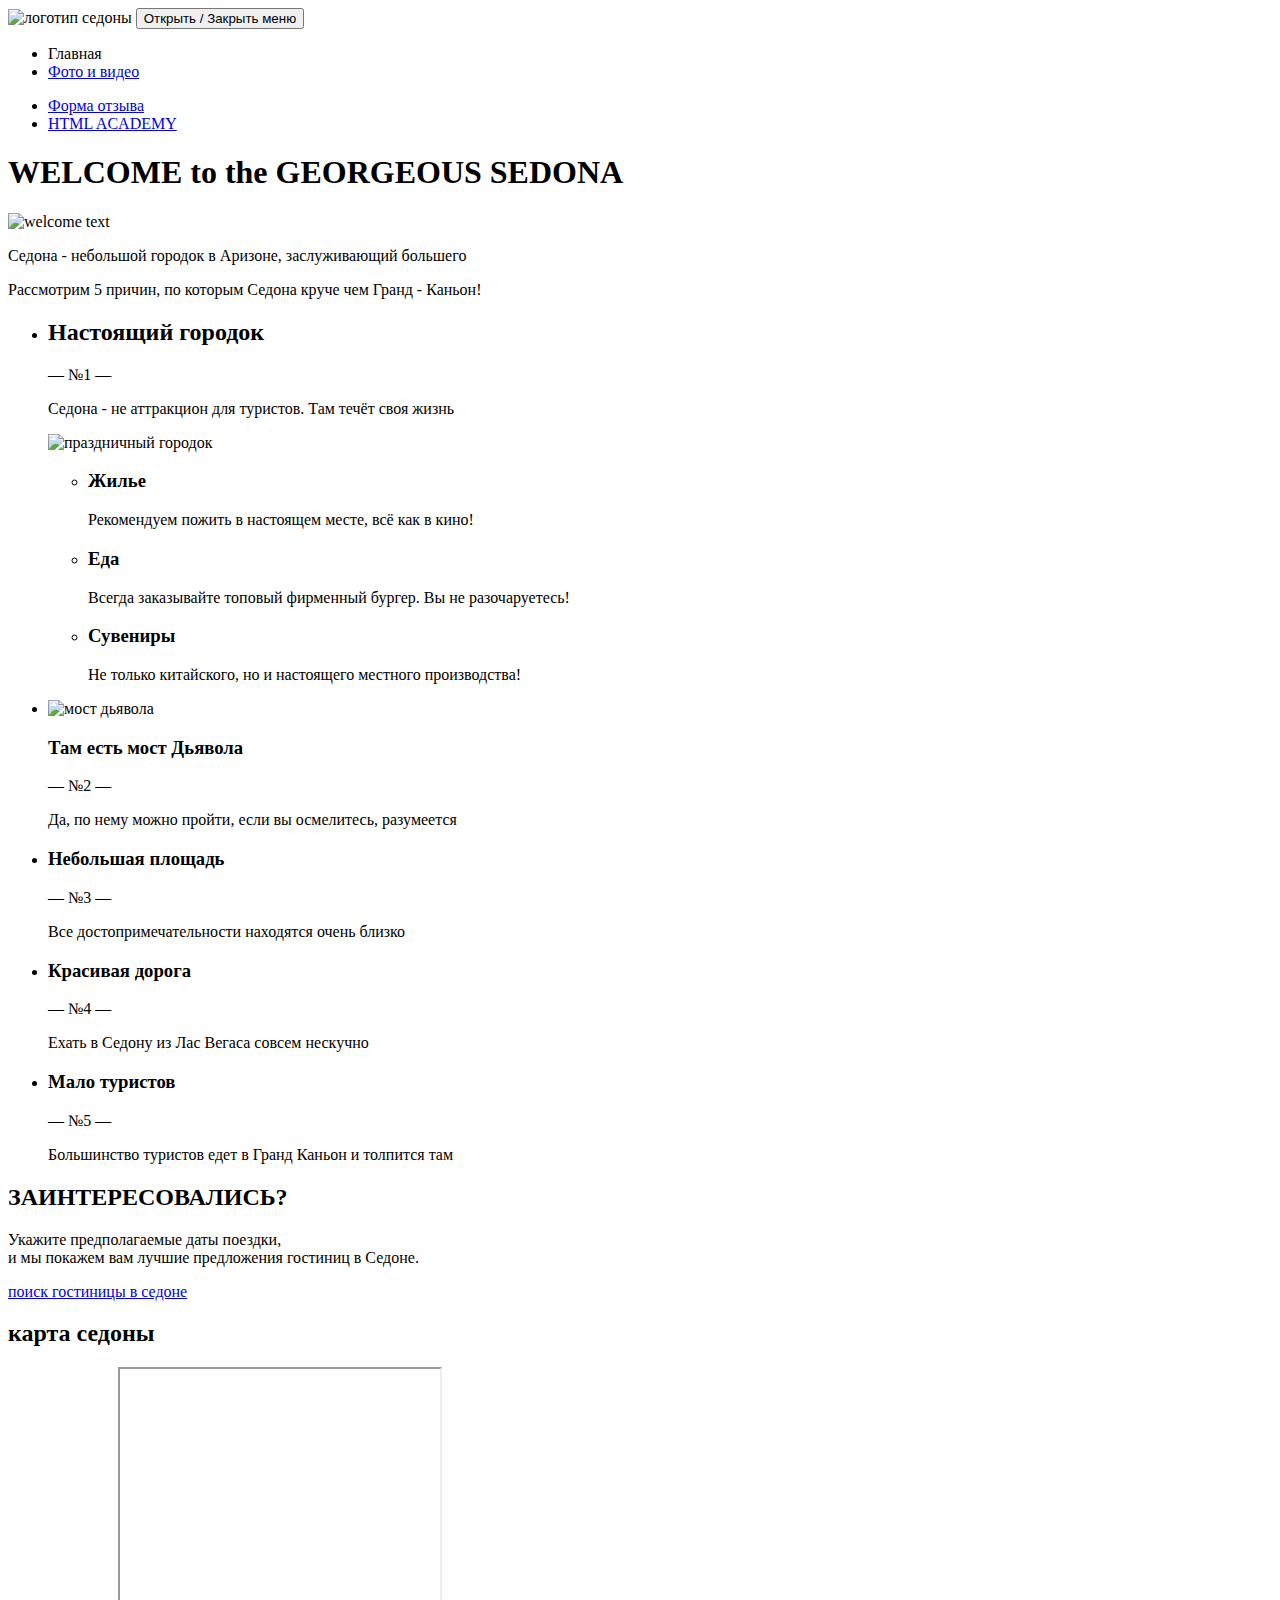
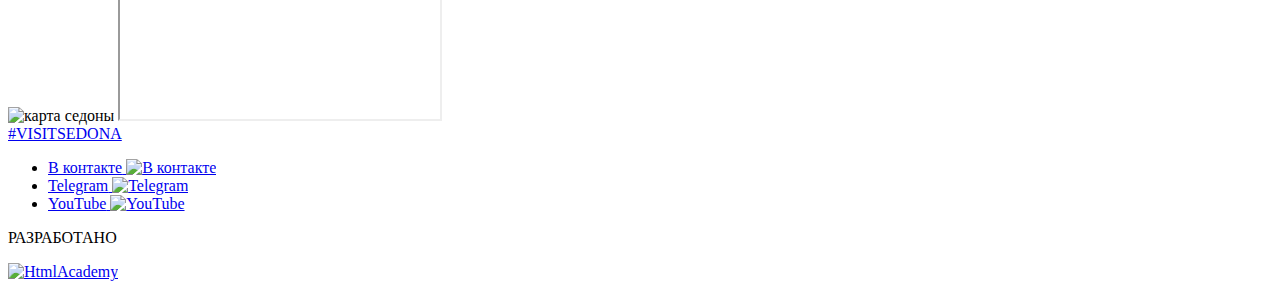
==== commit 34fa0998: ":heavy_check_mark: Сборка #3" ====
--- a/3/index.html
+++ b/3/index.html
@@ -121,11 +121,12 @@
       </p>
       <a class="hotels__search" href="catalog.html">поиск гостиницы в седоне</a>
     </section>
-    <section class="sedona__map">
+    <section class="map">
       <h2 class="visually-hidden">карта седоны</h2>
-      <a class="navigation__map">
+      <div class="map__img">
         <img src="#" width="320" height="350" alt="карта седоны">
-      </a>
+        <iframe src="https://yandex.ru/maps/-/CCUBfVEy1B" height="350" width="320"></iframe>
+      </div>
     </section>
   </main>
   <footer class="footer">
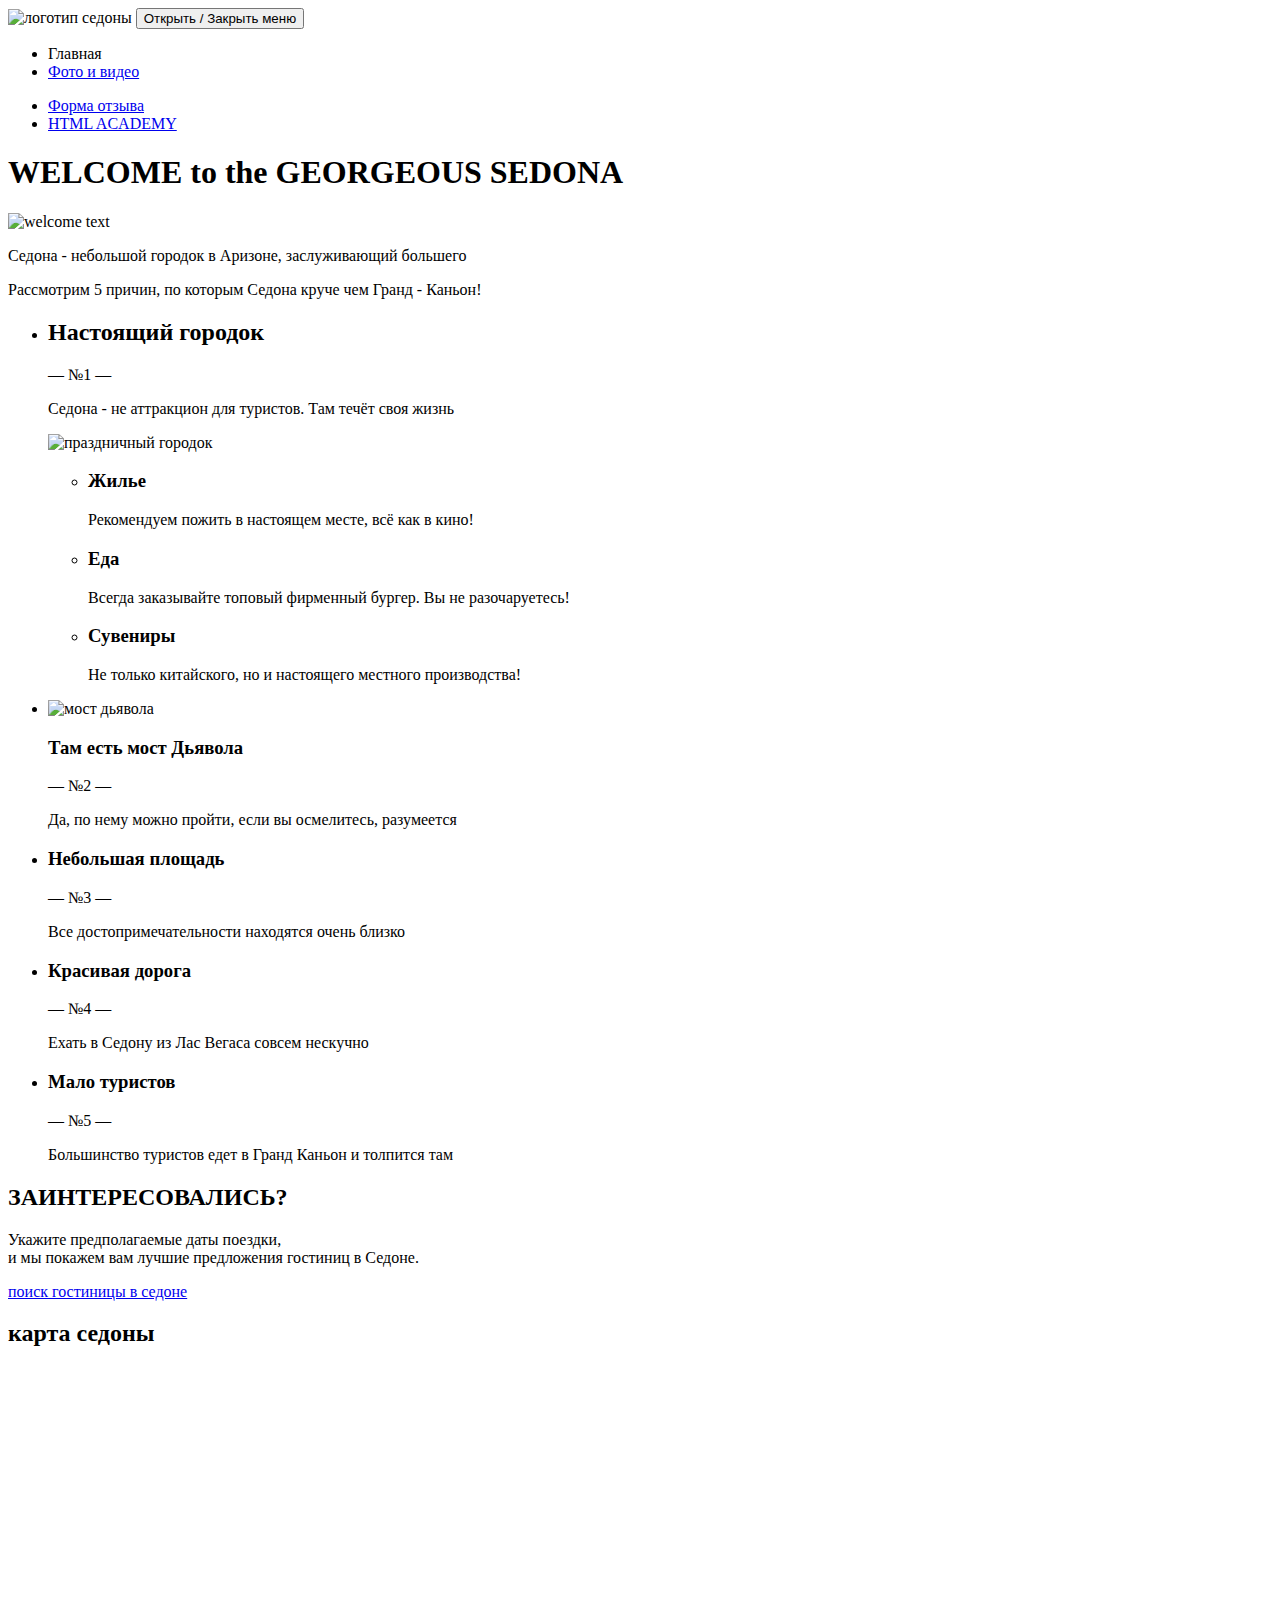
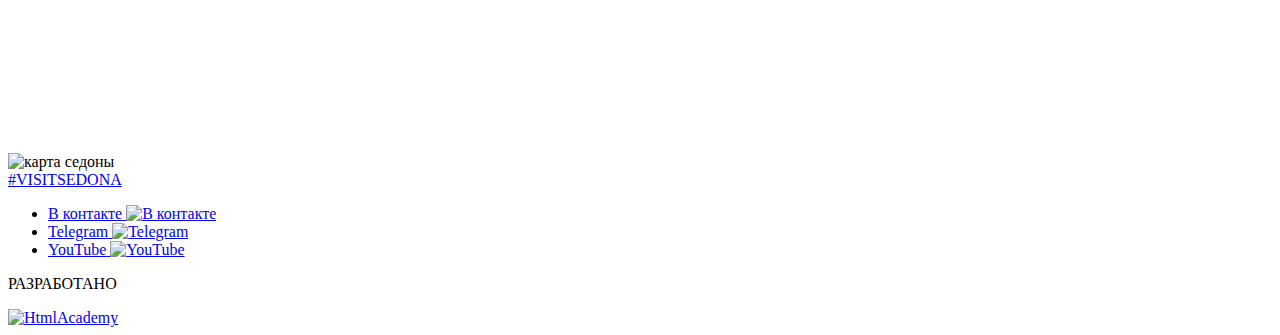
==== commit c966e33a: ":heavy_check_mark: Сборка #3" ====
--- a/3/index.html
+++ b/3/index.html
@@ -125,7 +125,7 @@
       <h2 class="visually-hidden">карта седоны</h2>
       <div class="map__img">
         <img src="#" width="320" height="350" alt="карта седоны">
-        <iframe src="https://yandex.ru/maps/-/CCUBfVEy1B" height="350" width="320"></iframe>
+        <iframe src="https://yandex.ru/map-widget/v1/?um=constructor%3Af5237720e595ddba422b356de987f9381345bb2704e417be852b629aa08bfb8c&amp;source=constructor" width="500" height="400" frameborder="0"></iframe>
       </div>
     </section>
   </main>
@@ -158,6 +158,7 @@
       </a>
     </div>
   </footer>
+  <script type="text/javascript" charset="utf-8" async src="https://api-maps.yandex.ru/services/constructor/1.0/js/?um=constructor%3Af5237720e595ddba422b356de987f9381345bb2704e417be852b629aa08bfb8c&amp;width=500&amp;height=400&amp;lang=ru_RU&amp;scroll=true"></script>
 </body>
 
 </html>
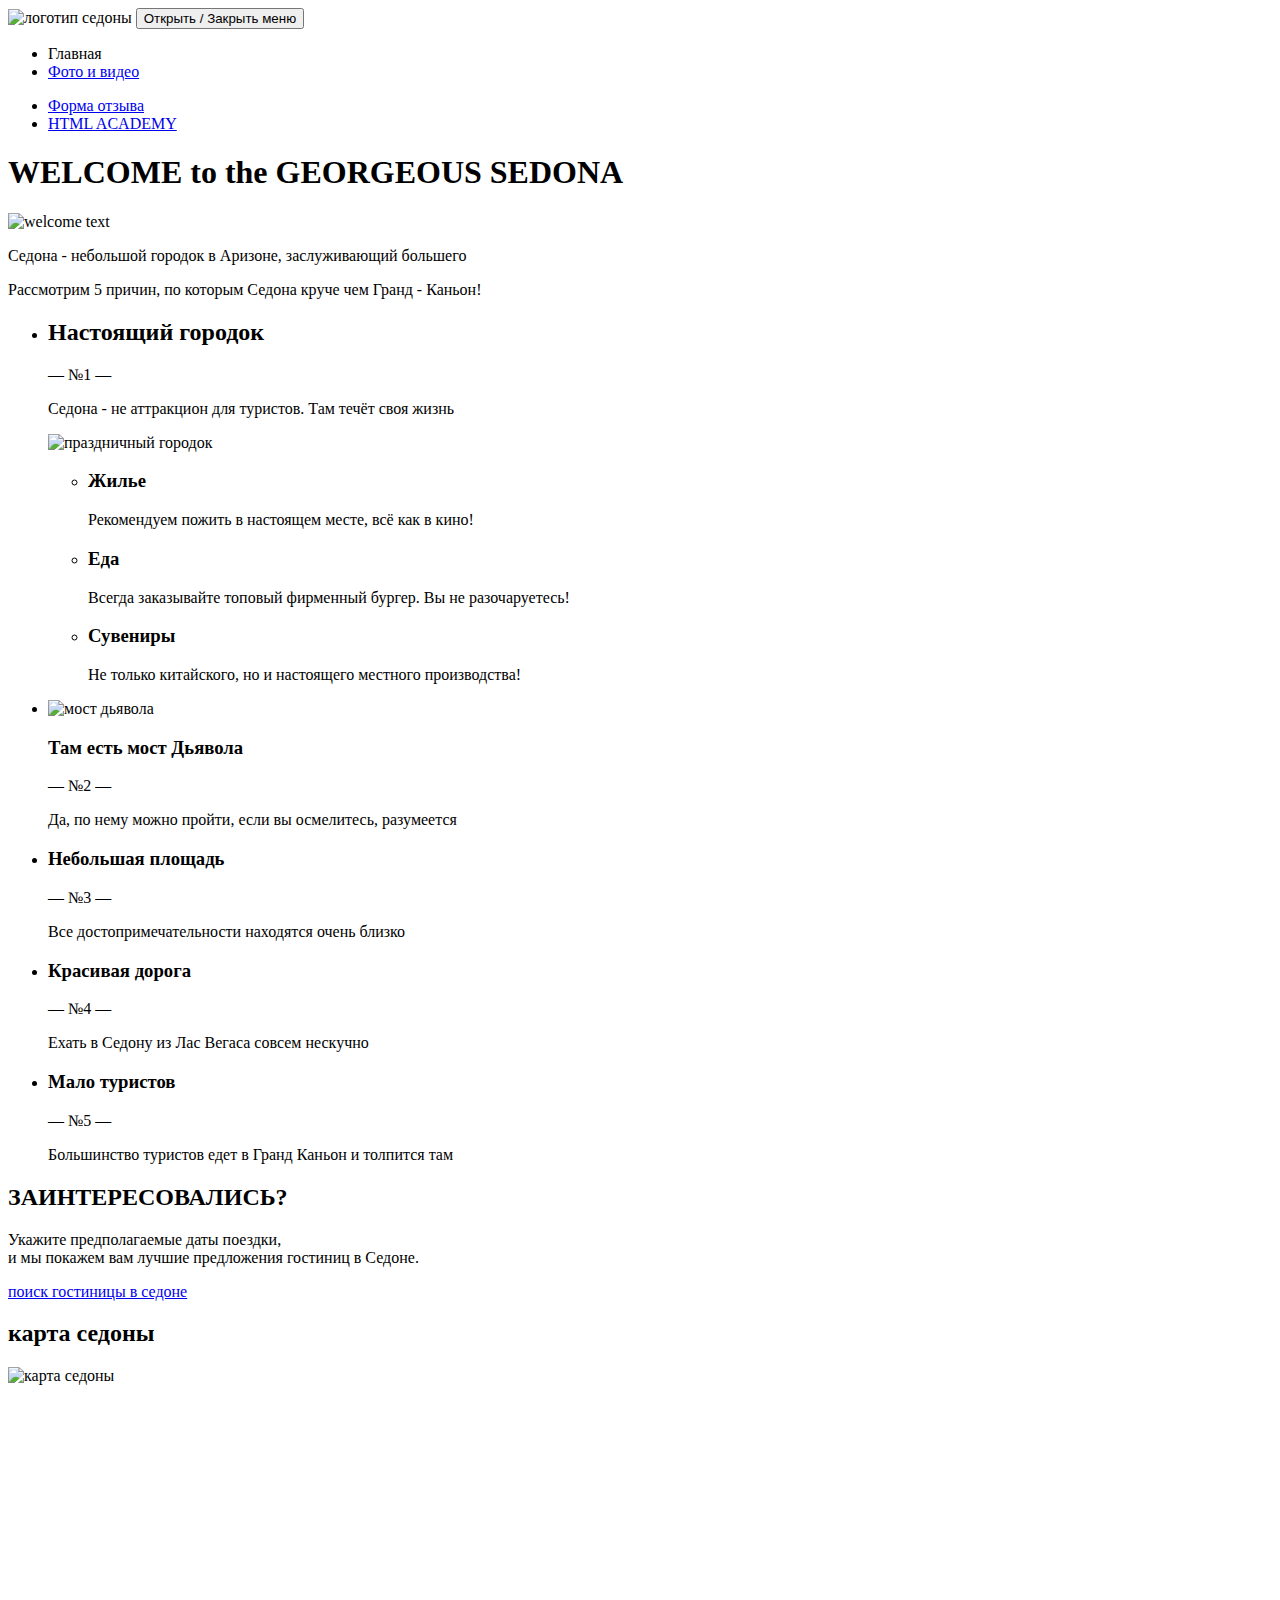
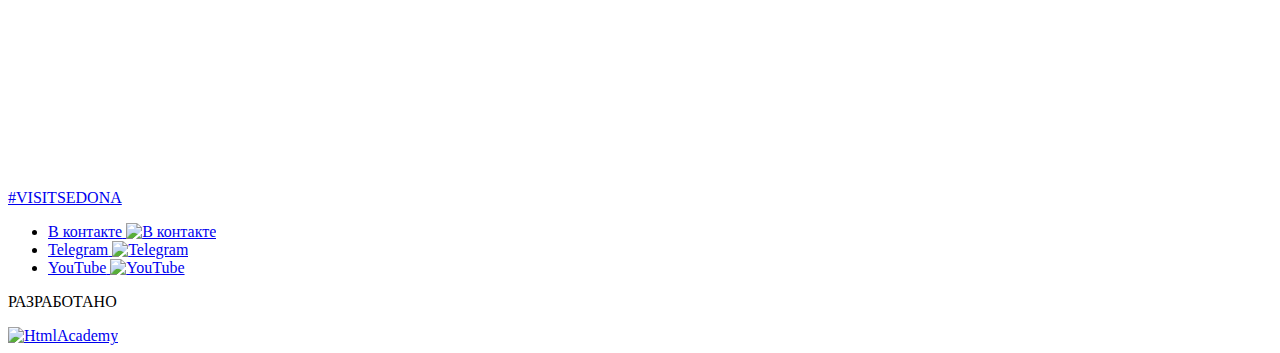
==== commit 89458a8b: ":heavy_check_mark: Сборка #3" ====
--- a/3/index.html
+++ b/3/index.html
@@ -125,8 +125,8 @@
       <h2 class="visually-hidden">карта седоны</h2>
       <div class="map__img">
         <img src="#" width="320" height="350" alt="карта седоны">
-        <iframe src="https://yandex.ru/map-widget/v1/?um=constructor%3Af5237720e595ddba422b356de987f9381345bb2704e417be852b629aa08bfb8c&amp;source=constructor" width="500" height="400" frameborder="0"></iframe>
       </div>
+      <iframe src="https://yandex.ru/map-widget/v1/?um=constructor%3Af5237720e595ddba422b356de987f9381345bb2704e417be852b629aa08bfb8c&amp;source=constructor" width="100%" height="400" frameborder="0"></iframe>
     </section>
   </main>
   <footer class="footer">
@@ -158,7 +158,6 @@
       </a>
     </div>
   </footer>
-  <script type="text/javascript" charset="utf-8" async src="https://api-maps.yandex.ru/services/constructor/1.0/js/?um=constructor%3Af5237720e595ddba422b356de987f9381345bb2704e417be852b629aa08bfb8c&amp;width=500&amp;height=400&amp;lang=ru_RU&amp;scroll=true"></script>
 </body>
 
 </html>
